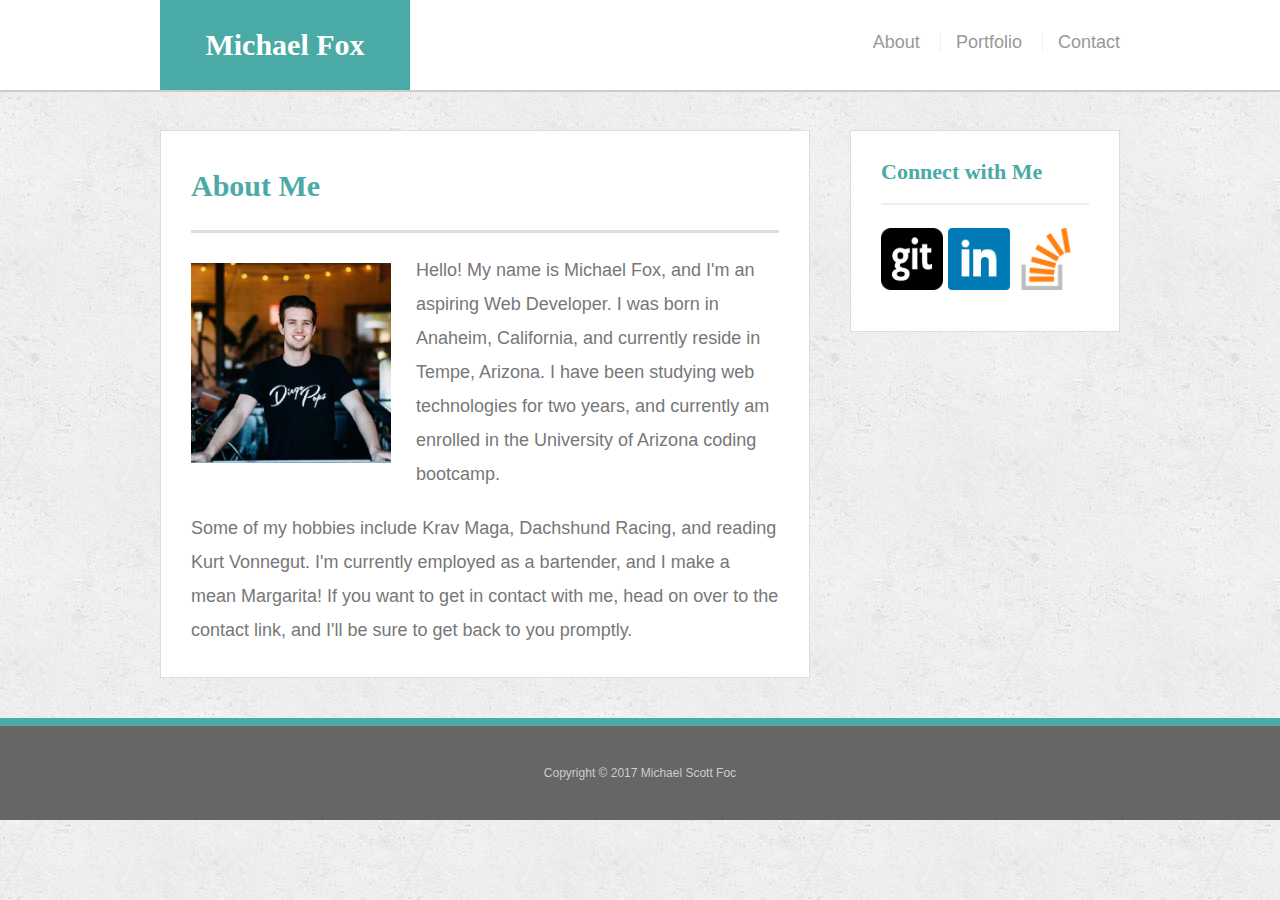
==== index.html @ 31523711 "used template HTML/CSS and modified 980px + 768px media queries" ====
<!doctype html>
<html lang="en-us">
<head>
  <meta charset="UTF-8">
  <title>About | Michael Scott Fox</title>
  <link rel="stylesheet" type="text/css" href="assets/css/reset.css">
  <link rel="stylesheet" type="text/css" href="assets/css/style.css">
</head>

<body>

  <header id="masthead">
    <div class="container">
      <a href="index.html" id="logo">Michael Fox</a>
      <nav>
        <a href="index.html">About</a>
        <a href="portfolio.html">Portfolio</a>
        <a href="contact.html">Contact</a>
      </nav>
    </div>
  </header>

  <div id="main-container" class="container">
    <section class="main-section">
      <h1>About Me</h1>

      <img src="assets/images/profile.jpg" class="auth-image" alt="Your Name">

      <p>
      Hello! My name is Michael Fox, and I'm an aspiring Web Developer. I was born
      in Anaheim, California, and currently reside in Tempe, Arizona. I have been
      studying web technologies for two years, and currently am enrolled in the
      University of Arizona coding bootcamp.
      </p>
      <p>
        Some of my hobbies include Krav Maga, Dachshund Racing, and reading
        Kurt Vonnegut. I'm currently employed as a bartender, and I make a mean
        Margarita! If you want to get in contact with me, head on over to the
        contact link, and I'll be sure to get back to you promptly.
      </p>
    </section>

    <section class="sidebar">
      <div id="connect">
        <h2>Connect with Me</h2>
        <a href="https://github.com/misterfoxy"><img src="assets/images/github.jpg" class="social" alt="GitHub" /></a>
        <a href="https://linkedin.com/in/michaelscottfox"><img src="assets/images/linkedin.png" class="social" alt="LinkedIn" /></a>
        <a href="https://stackoverflow.com"><img src="assets/images/stack.png" class="social" alt="Stack Overflow" /></a>
      </div>
    </section>
  </div>

  <footer>
    <div class="container">
      Copyright &copy; 2017 Michael Scott Foc
    </div>
  </footer>
</body>

</html>
---- assets/css/style.css ----
body {
  font-family: Arial, "Helvetica Neue", Helvetica, sans-serif;
  font-size: 18px;
  line-height: 34px;
  color: #777;
  background: url("../images/concrete_seamless.png");
}

* {
  box-sizing: border-box;
}

.container {
  width: 100%;
  max-width: 960px;
  margin: 0 auto;
  clear: both;
}
h1, h2, h3, p {
  margin-bottom: 20px;
}
p:last-child {
  margin-bottom: 0;
}
h1, h2, h3 {
  font-family: Georgia, Times, "Times New Roman", serif;
  font-weight: 700;
  color: #4aaaa5;
}

h1 {
  padding-bottom: 20px;
  font-size: 30px;
  line-height: 49px;
  border-bottom: 3px solid #ddd;
}

h2, h3 {
  font-size: 22px;
}

#masthead {
  position: fixed;
  z-index: 99;
  width: 100%;
  margin: 0 0 30px;
  overflow: auto;
  color: #fff;
  background: #fff;
  border-bottom: 2px solid #ccc;
}

  #logo {
  float: left;
  width: 250px;
  height: 90px;
  font-family: Georgia, Times, "Times New Roman", serif;
  font-size: 30px;
  font-weight: 700;
  line-height: 90px;
  color: #fff;
  text-align: center;
  text-decoration: none;
  background: #4aaaa5;
}

nav {
  float: right;
  margin-top: 25px;
  }

nav a {
  display: inline-block;
  padding-left: 15px;
  margin-left: 15px;
  line-height: 18px;
  color: #999;
  text-decoration: none;
  border-left: 1px solid #efefef;
}

nav a:first-child {
  border-left: 0 none;
}

footer {
  padding: 30px 0;
  clear: both;
  font-size: 12px;
  color: #fff;
  color: #ccc;
  text-align: center;
  background: #666;
  border-top: 8px solid #4aaaa5;
  } /* sidebar */

.sidebar {
  float: right;
  width: 100%;
  max-width: 270px;
  padding: 30px;
  margin-bottom: 20px;
  background: #fff;
  border: 1px solid #ddd;
}

h3, .sidebar h2 {
  padding-bottom: 20px;
  margin-bottom: 15px;
  line-height: 22px;
  border-bottom: 2px solid #eee;
}
.social {
  width: 62px;
  height: 62px;
  margin-top: 8px;
  margin-right: 5px;
}
.social:last-child {
  margin-right: 0;
}

#main-container {
  padding-top: 130px;
}

.main-section {
  float: left;
  width: 100%;
  max-width: 650px;
  padding: 30px;
  margin: 0 0 40px;
  background: #fff;
  border: 1px solid #ddd;
}

.work {
  position: relative;
  float: left;
  width: 274px;
  margin: 20px 0 25px;
  overflow: auto;
}

.work:nth-child(even) {
  margin-right: 40px;
}

.work img {
  width: 100%;
  border: 0 none;
  opacity: 0.8;
}

.work h3 {
  position: absolute;
  bottom: 20px;
  width: 100%;
  padding: 15px;
  margin-bottom: 0;
  font-weight: 300;
  line-height: 30px;
  color: #fff;
  text-align: center;
  background: #4aaaa5;
  border-bottom: 0;
}

.auth-image {
  float: left;
  width: 200px;
  height: auto;
  margin-top: 10px;
  margin-right: 25px;
}

#contact-form ul {
  margin-bottom: 20px;
}

#contact-form li {
  margin-bottom: 10px;
}

label, input[type=text], input[type=email], textarea {
  display: block;   width: 100%;
}

input[type=text], input[type=email], textarea {
  height: 35px;
  padding: 0 10px;
  font-size: 14px;
  border: 1px solid #ddd;
}

textarea {
  height: 200px;
}

input[type=submit] {
  padding: 10px 30px;
  font-size: 18px;
  color: #fff;
  cursor: pointer;
  background: #4aaaa5;
  border: 0 none;
}


/*Media Queries*/

@media screen and (max-width: 980px){

  #logo{
    margin-left: 80px;
  }

  nav {
    margin-right: 80px;
  }

  nav a:first-child {
    border-left: 0 none;
  }

  .main-section{
    max-width: 500px;
    margin-left: 75px;
  }

  .sidebar{
    margin-right: 85px;
  }

  .work{
    width: auto;
  }

}


@media screen and (max-width: 768px){

  #logo{
    margin-left: 25px;
  }

  nav {
    margin-right: 30px;
  }

  nav a:first-child {
    border-left: 0 none;
  }

  .main-section{
    max-width: 700px;
    margin-left: 40px;
  }
  .sidebar{
    max-width: 700px;
    margin-right: 30px;
  }

}

@media screen and (max-width: 640px){

  #logo{
    float: none;
    text-align: center;
  }

  nav {
    float: none;
    text-align: center;
  }

}
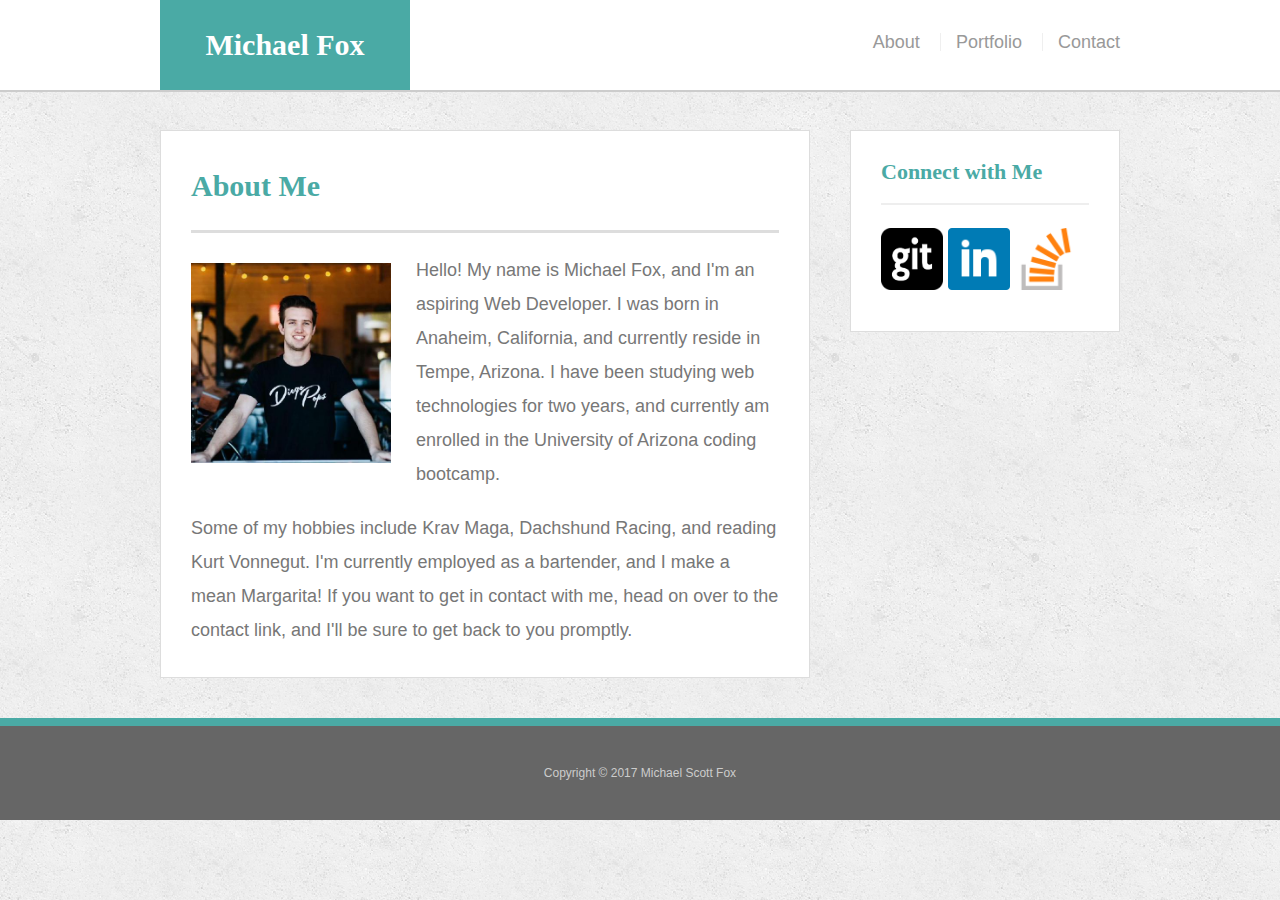
==== commit 84eb489d: "fixed stupid display block rule in media query" ====
--- a/index.html
+++ b/index.html
@@ -52,7 +52,7 @@
 
   <footer>
     <div class="container">
-      Copyright &copy; 2017 Michael Scott Foc
+      Copyright &copy; 2017 Michael Scott Fox
     </div>
   </footer>
 </body>
--- a/assets/css/style.css
+++ b/assets/css/style.css
@@ -215,6 +215,11 @@
     margin-left: 80px;
   }
 
+  .auth-image{
+    width: 400px;
+    margin-bottom: 20px;
+  }
+
   nav {
     margin-right: 80px;
   }
@@ -269,6 +274,19 @@
   #logo{
     float: none;
     text-align: center;
+    width: 100%;
+    height: 80px;
+    display: block;
+    margin: 0 0 0 0;
+  }
+
+  #main-container{
+    padding-top: 160px;
+  }
+
+  .container{
+    max-width: 640px;
+    width: 100%;
   }
 
   nav {
@@ -276,4 +294,10 @@
     text-align: center;
   }
 
-}
+  .sidebar{
+    margin-right: 5px;
+    margin-left: 40px;
+    width: 620px;
+  }
+
+}
